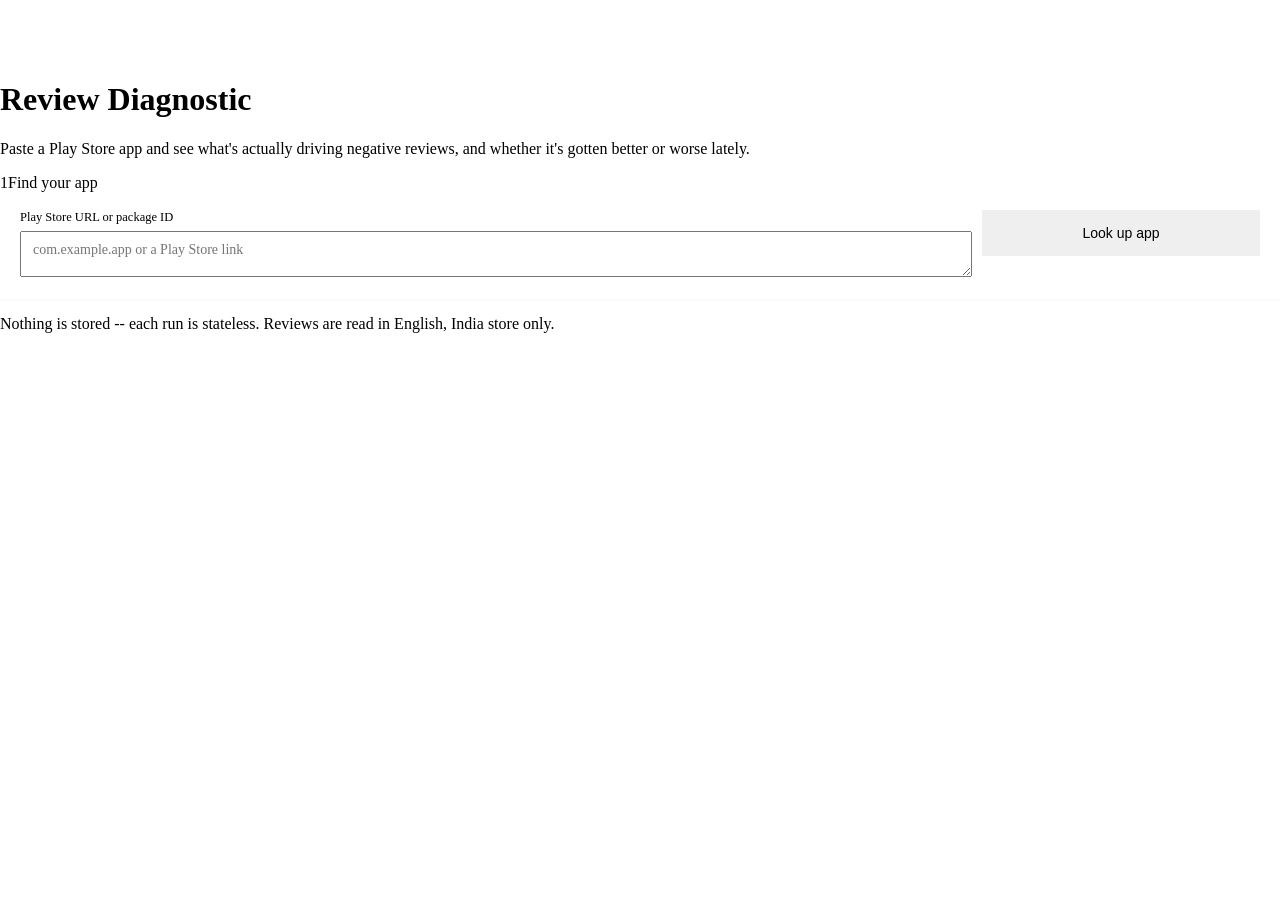
==== webapp/static/index.html @ 30140176 "Replace Gradio UI with a plain FastAPI + fetch() frontend Extensive live testing on Render proved th" ====
<!doctype html>
<html lang="en">
<head>
<meta charset="utf-8" />
<meta name="viewport" content="width=device-width, initial-scale=1" />
<title>Review Diagnostic</title>
<link rel="stylesheet" href="/static/theme.css" />
<style>
  html, body { margin: 0; padding: 0; background: var(--bg); }
  .gradio-container { padding-top: 24px; padding-bottom: 40px; }
  .card {
    background: var(--surface);
    border: 1px solid var(--border);
    border-radius: var(--radius-lg);
    box-shadow: 0 1px 2px rgba(32,31,28,0.04);
    padding: 18px 20px;
  }
  .lookup-row { display: flex; gap: 10px; align-items: flex-start; }
  .lookup-row .field { flex: 4; }
  .lookup-row .field-label { color: var(--text-muted); font-size: 12.5px; font-weight: 500; margin-bottom: 6px; }
  #app-input-box textarea {
    width: 100%; box-sizing: border-box; min-height: 46px; padding: 10px 12px;
    font-size: 14px; resize: vertical; font-family: var(--font-sans);
  }
  button#lookup-btn, button#run-btn {
    flex: 1; padding: 0 20px; height: 46px; border: none; cursor: pointer; font-size: 14px;
  }
  #run-group { margin-top: 4px; }
  #run-group .field-label { color: var(--text-muted); font-size: 12.5px; font-weight: 500; margin-bottom: 8px; }
  .slider-row { display: flex; align-items: center; gap: 14px; }
  #review-count { flex: 1; }
  #review-count-num {
    width: 72px; padding: 7px 8px; text-align: center; font-size: 14px;
    border: 1px solid var(--border-strong); border-radius: var(--radius-sm);
  }
  #email-wrap { margin-top: 14px; }
  #email-wrap input {
    width: 100%; box-sizing: border-box; padding: 10px 12px; font-size: 14px;
    border: 1px solid var(--border-strong); border-radius: var(--radius-sm);
  }
  #run-btn { margin-top: 16px; width: 100%; }
  #status-box { margin-top: 14px; font-size: 13.5px; line-height: 1.5; color: var(--text); }
  #status-box.error { color: var(--danger); }
  #download-file { margin: 16px 0; max-width: 360px; }
  .download-link {
    display: inline-flex; align-items: center; gap: 6px; background: var(--accent);
    color: #FFFFFF; font-family: var(--font-sans); font-size: 12px; font-weight: 600;
    padding: 8px 16px; border-radius: var(--radius-sm); text-decoration: none;
  }
  .download-link:hover { background: var(--accent-hover); }
  .spinner {
    display: inline-block; width: 14px; height: 14px; border: 2px solid var(--border-strong);
    border-top-color: var(--accent); border-radius: 50%; animation: spin 0.7s linear infinite;
    vertical-align: middle; margin-right: 8px;
  }
  @keyframes spin { to { transform: rotate(360deg); } }
  .hidden { display: none !important; }
</style>
</head>
<body>
<div class="gradio-container">

  <div id="app-header">
    <div class="header-row">
      <svg class="header-mark" width="32" height="32" viewBox="0 0 32 32" fill="none" xmlns="http://www.w3.org/2000/svg">
        <rect x="0.5" y="0.5" width="31" height="31" rx="9" style="fill:var(--accent)"/>
        <rect x="8" y="17" width="4" height="8" rx="1.2" style="fill:#FFFFFF"/>
        <rect x="14" y="12" width="4" height="13" rx="1.2" style="fill:#FFFFFF"/>
        <rect x="20" y="7" width="4" height="18" rx="1.2" style="fill:#FFFFFF"/>
      </svg>
      <h1 class="header-title">Review Diagnostic</h1>
    </div>
    <p>Paste a Play Store app and see what's actually driving negative reviews, and whether it's gotten better or worse lately.</p>
  </div>

  <div class="step-label"><span class="step-num">1</span>Find your app</div>
  <div class="card lookup-row">
    <div class="field" id="app-input-box">
      <div class="field-label">Play Store URL or package ID</div>
      <textarea id="app-input" rows="1" placeholder="com.example.app or a Play Store link"></textarea>
    </div>
    <button id="lookup-btn">Look up app</button>
  </div>

  <div id="app-card"></div>

  <div id="step2-label" class="step-label hidden"><span class="step-num">2</span>Configure &amp; run</div>
  <div id="run-group" class="card hidden">
    <div class="field-label" id="review-count-label">How many reviews to analyze</div>
    <div class="slider-row">
      <input type="range" id="review-count" min="100" max="1000" step="10" value="150" />
      <input type="number" id="review-count-num" min="100" max="1000" step="10" value="150" />
    </div>
    <div id="email-wrap" class="hidden">
      <div class="field-label">Email (required for more than this many reviews)</div>
      <input type="email" id="email" placeholder="you@example.com" />
    </div>
    <button id="run-btn">Run diagnostic</button>
  </div>

  <div id="status-box"></div>
  <div id="download-file" class="hidden"></div>
  <div id="report-html"></div>

  <div id="footnote">
    <p>Nothing is stored -- each run is stateless. Reviews are read in English, India store only.</p>
  </div>

</div>
<script src="/static/app.js"></script>
</body>
</html>
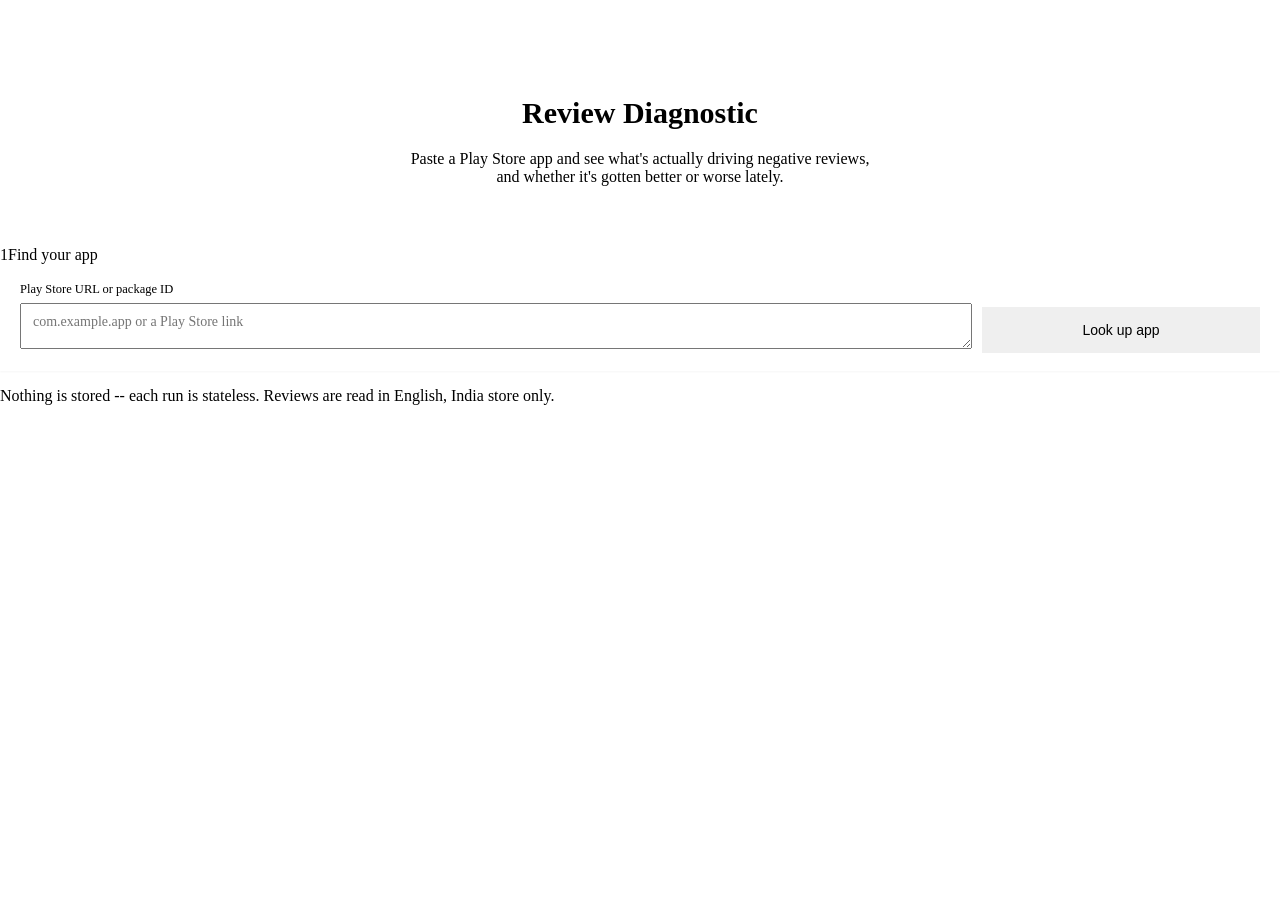
==== commit 6cc2fb7c: "Polish header, fix Enter key and button alignment, raise instant cap - Header: centered, larger titl" ====
--- a/webapp/static/index.html
+++ b/webapp/static/index.html
@@ -8,6 +8,17 @@
 <style>
   html, body { margin: 0; padding: 0; background: var(--bg); }
   .gradio-container { padding-top: 24px; padding-bottom: 40px; }
+  #app-header {
+    text-align: center;
+    max-width: 560px;
+    margin: 8px auto 34px auto !important;
+    padding-bottom: 26px;
+    border-bottom: 1px solid var(--border);
+  }
+  #app-header .header-row { justify-content: center; margin-bottom: 12px; }
+  #app-header .header-mark { width: 40px; height: 40px; }
+  #app-header .header-title { font-size: 30px; }
+  #app-header p { margin: 0 auto !important; max-width: 460px; }
   .card {
     background: var(--surface);
     border: 1px solid var(--border);
@@ -15,7 +26,7 @@
     box-shadow: 0 1px 2px rgba(32,31,28,0.04);
     padding: 18px 20px;
   }
-  .lookup-row { display: flex; gap: 10px; align-items: flex-start; }
+  .lookup-row { display: flex; gap: 10px; align-items: flex-end; }
   .lookup-row .field { flex: 4; }
   .lookup-row .field-label { color: var(--text-muted); font-size: 12.5px; font-weight: 500; margin-bottom: 6px; }
   #app-input-box textarea {
